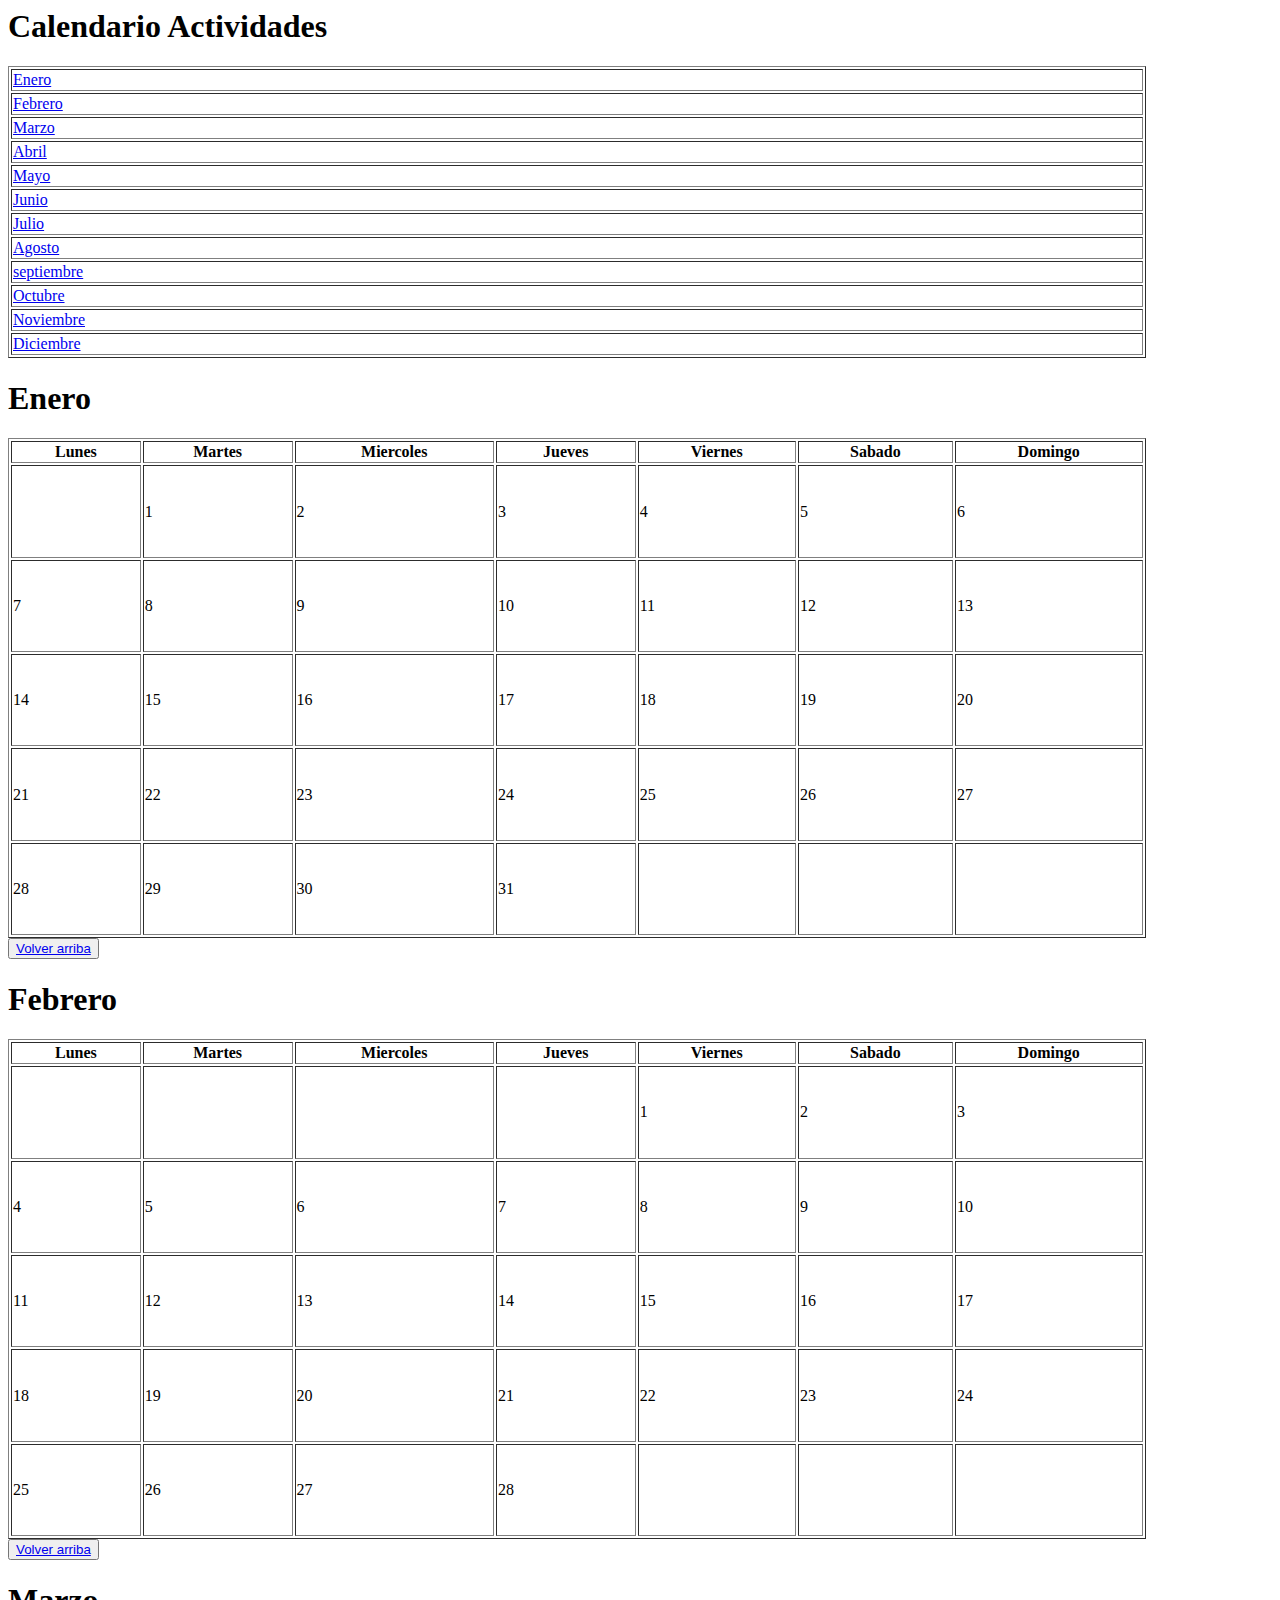
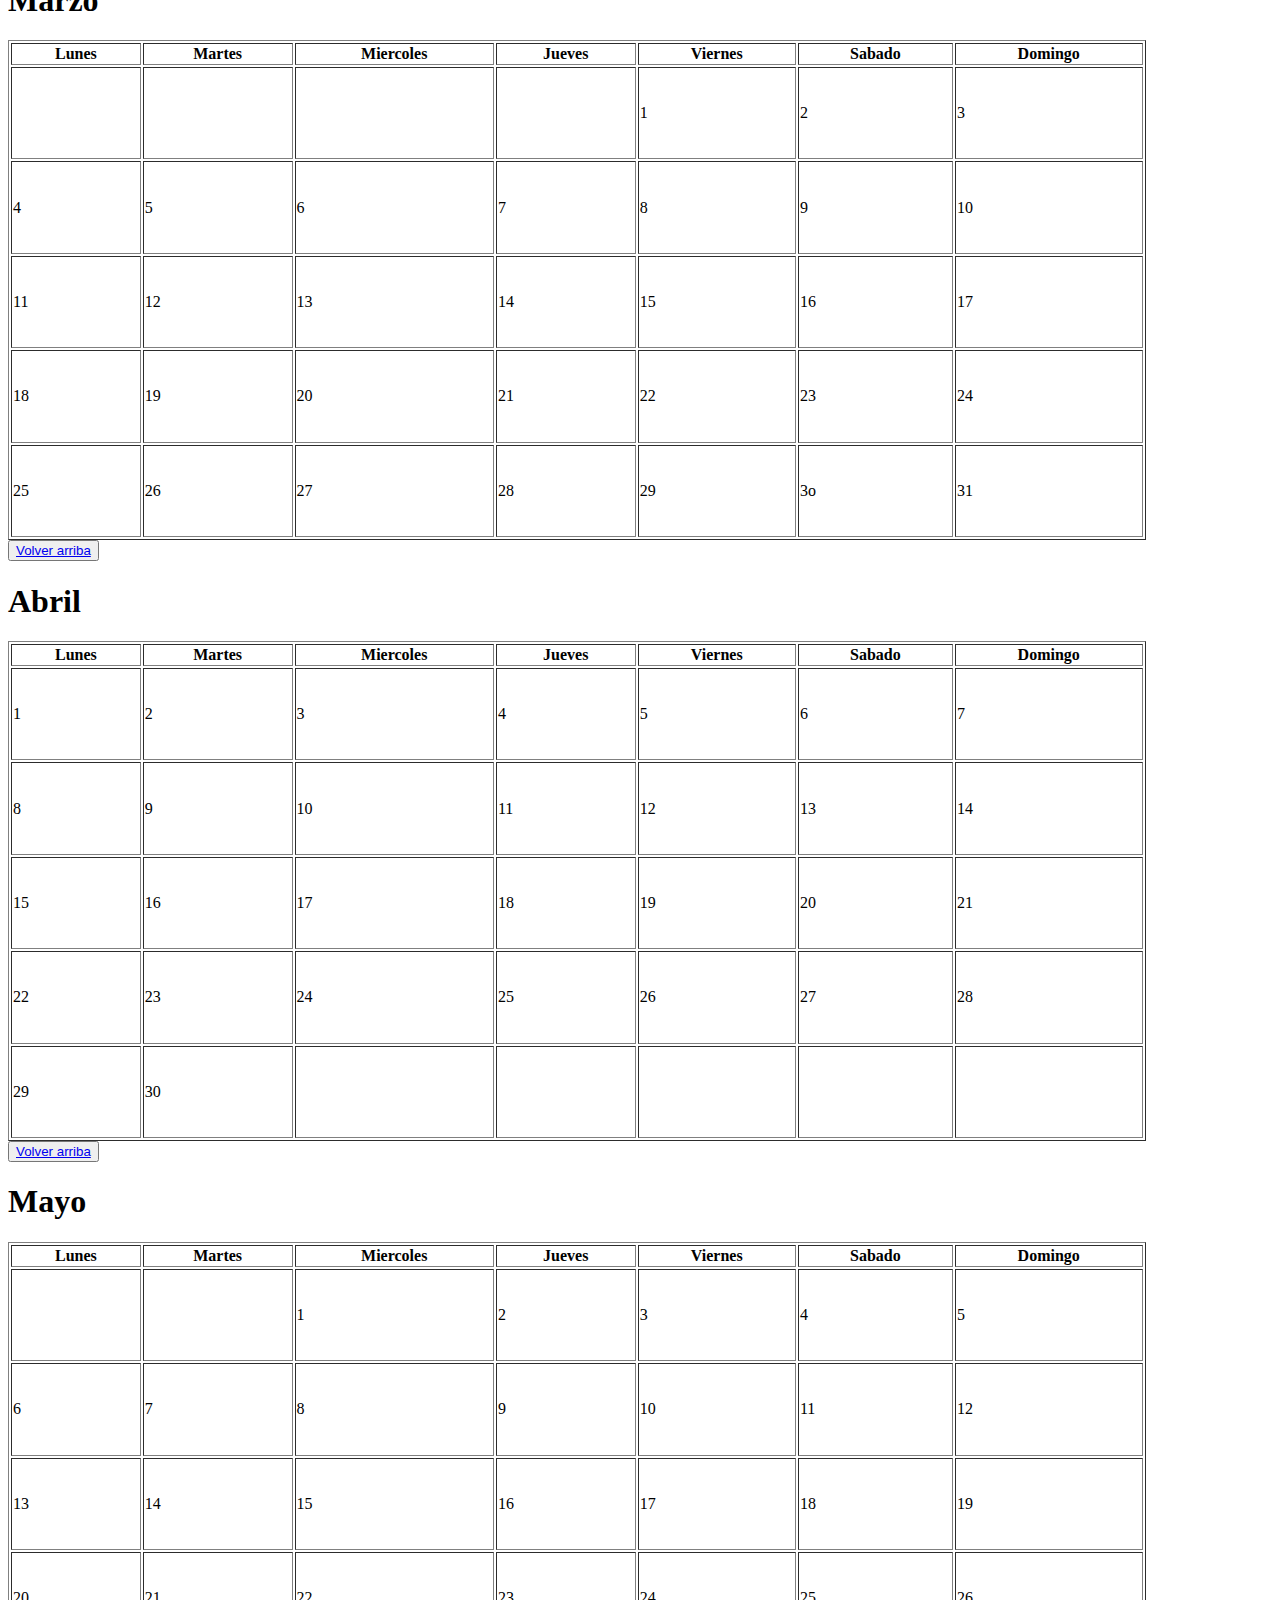
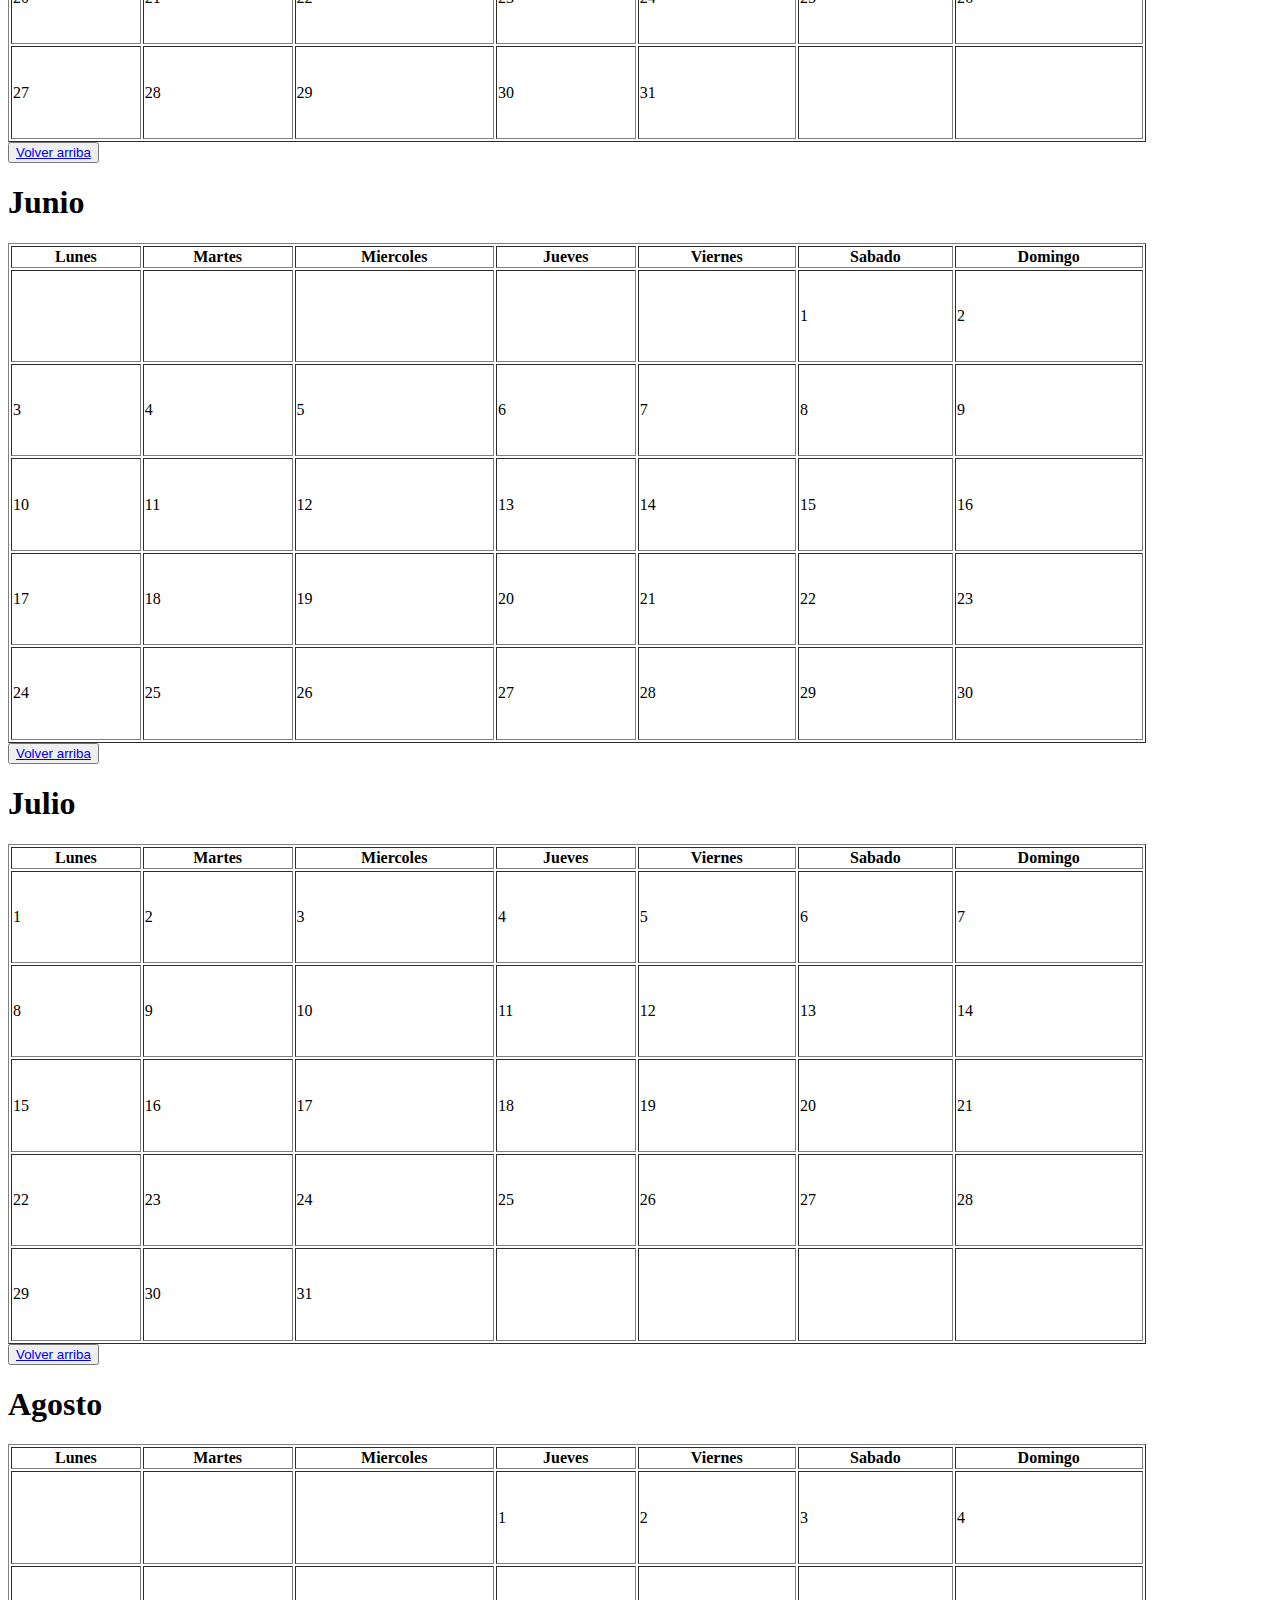
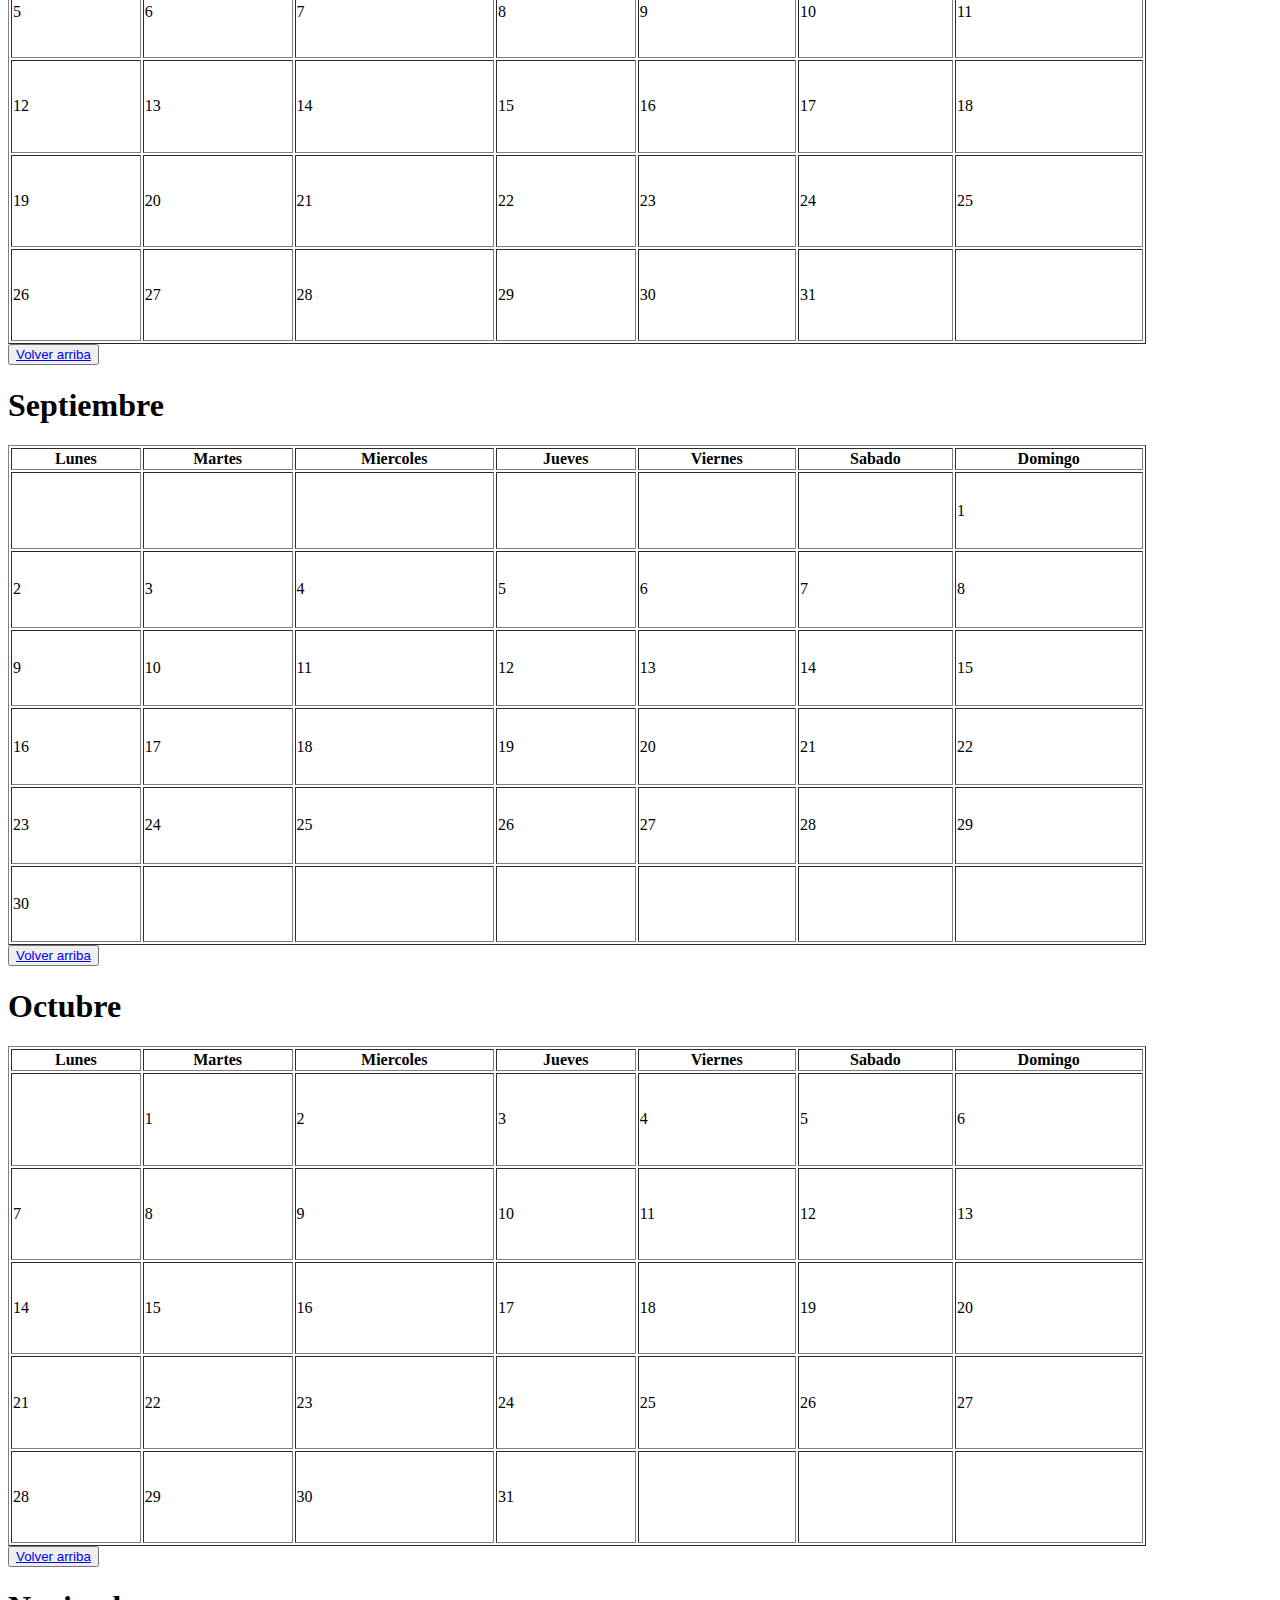
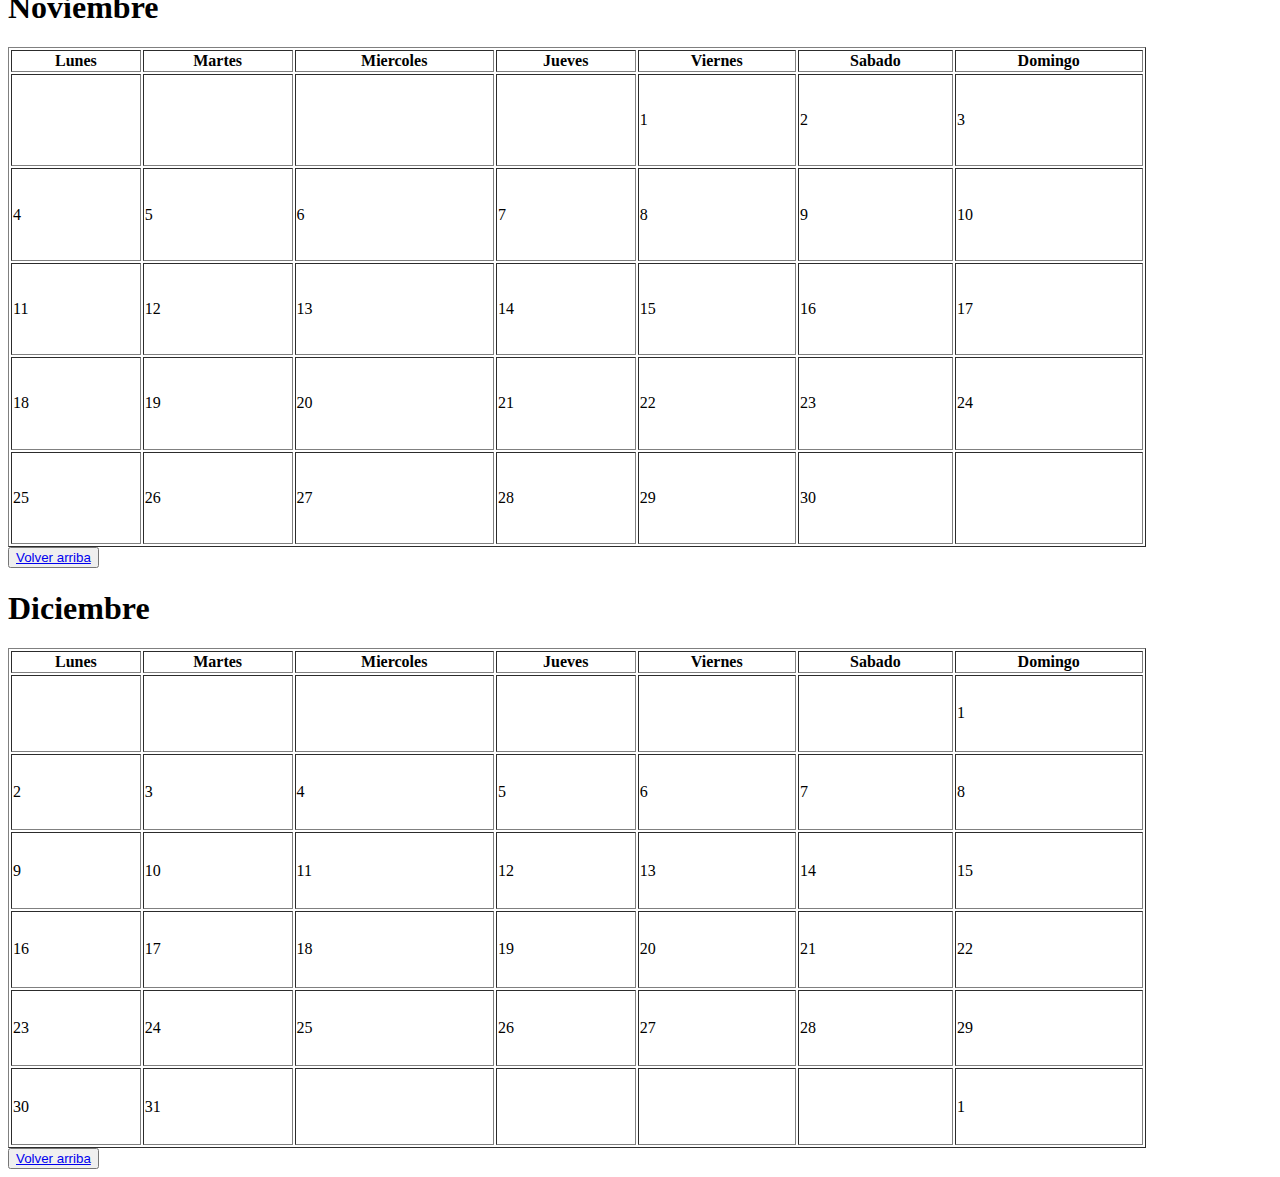
==== Calendario_Actividades.html @ baab6c6d "html" ====
<body>
    <h1>Calendario Actividades</h1>
    <a id ="Meses"></a>
        <table style="width: 90%" border="1">
            <tbody>
                <tr>
                    <td><a href="#Enero">Enero  </a> </td>
                </tr>
                <tr>
                    <td><a href="#Febrero">Febrero</a></td>
                </tr>
                <tr>
                    <td> <a href="#Marzo">Marzo</a></td>
                </tr>
                <tr>
                    <td> <a href="#Abril">Abril</a></td>
                </tr>
                <tr>
                    <td> <a href="#Mayo">Mayo</a></td>
                </tr>
                <tr>
                    <td> <a href="#Junio">Junio</a></td>
                </tr>
                <tr>
                    <td> <a href="#Julio">Julio</a></td>
                </tr>
                <tr>
                    <td> <a href="#Agosto">Agosto</a></td>
                </tr>
                <tr>
                    <td> <a href="#Septiembre">septiembre</a></td>
                </tr>
                <tr>
                    <td> <a href="#Octubre">Octubre</a></td>
                </tr>
                <tr>
                    <td> <a href="#Noviembre">Noviembre</a></td>
                </tr>
                <tr>
                    <td> <a href="#Diciembre">Diciembre</a></td>
                </tr>
            </tbody>
        </table>
    <h1><a id ="Enero">Enero</a></h1>
    <table style="width:90% ;height: 500"  border="1">
        <thead>
            <th>Lunes</th>
            <th>Martes</th>
            <th>Miercoles</th>
            <th>Jueves</th>
            <th>Viernes</th>
            <th>Sabado</th>
            <th>Domingo</th>
        </thead>
    <tbody>
        <tr>
            <td></td>
            <td>1</td>
            <td>2</td>
            <td>3</td>
            <td>4</td>
            <td>5</td>
            <td>6</td>
        </tr>
        <tr>
            <td>7</td>
            <td>8</td>
            <td>9</td>
            <td>10</td>
            <td>11</td>
            <td>12</td>
            <td>13</td>
        </tr>
        <tr>
            <td>14</td>
            <td>15</td>
            <td>16</td>
            <td>17</td>
            <td>18</td>
            <td>19</td>
            <td>20</td>
        </tr>
        <tr>
            <td>21</td>
            <td>22</td>
            <td>23</td>
            <td>24</td>
            <td>25</td>
            <td>26</td>
            <td>27</td>
        </tr>
        <tr>
            <td>28</td>
            <td>29</td>
            <td>30</td>
            <td>31</td>
            <td></td>
            <td></td>
            <td></td>
        </tr>
    </tbody>
    </table>
    <button><a href="#Meses">Volver arriba  </a></button>
    <h1><a id ="Febrero">Febrero</a></h1>
    <table style="width:90% ;height: 500" border="1">
        <thead>
            <th>Lunes</th>
            <th>Martes</th>
            <th>Miercoles</th>
            <th>Jueves</th>
            <th>Viernes</th>
            <th>Sabado</th>
            <th>Domingo</th>
        </thead>
        <tbody>
        <tr>
            <td></td>
            <td></td>
            <td></td>
            <td></td>
            <td>1</td>
            <td>2</td>
            <td>3</td>
        </tr>
        <tr>
            <td>4</td>
            <td>5</td>
            <td>6</td>
            <td>7</td>
            <td>8</td>
            <td>9</td>
            <td>10</td>
        </tr>
        <tr>
            <td>11</td>
            <td>12</td>
            <td>13</td>
            <td>14</td>
            <td>15</td>
            <td>16</td>
            <td>17</td>
        </tr>
        <tr>
            <td>18</td>
            <td>19</td>
            <td>20</td>
            <td>21</td>
            <td>22</td>
            <td>23</td>
            <td>24</td>
        </tr>
        <tr>
            <td>25</td>
            <td>26</td>
            <td>27</td>
            <td>28</td>
            <td></td>
            <td></td>
            <td></td>
        </tr>
    </tbody>
    </table>
    <button><a href="#Meses">Volver arriba  </a></button>
    <h1><a id ="Marzo">Marzo</a></h1>
    <table style="width:90% ;height: 500" border="1">
        <thead>
            <th>Lunes</th>
            <th>Martes</th>
            <th>Miercoles</th>
            <th>Jueves</th>
            <th>Viernes</th>
            <th>Sabado</th>
            <th>Domingo</th>
        </thead>
        <tr>
            <td></td>
            <td></td>
            <td></td>
            <td></td>
            <td>1</td>
            <td>2</td>
            <td>3</td>
        </tr>
        <tr>
            <td>4</td>
            <td>5</td>
            <td>6</td>
            <td>7</td>
            <td>8</td>
            <td>9</td>
            <td>10</td>
        </tr>
        <tr>
            <td>11</td>
            <td>12</td>
            <td>13</td>
            <td>14</td>
            <td>15</td>
            <td>16</td>
            <td>17</td>
        </tr>
        <tr>
            <td>18</td>
            <td>19</td>
            <td>20</td>
            <td>21</td>
            <td>22</td>
            <td>23</td>
            <td>24</td>
        </tr>
        <tr>
            <td>25</td>
            <td>26</td>
            <td>27</td>
            <td>28</td>
            <td>29</td>
            <td>3o</td>
            <td>31</td>
        </tr>
    </table>
    <button><a href="#Meses">Volver arriba  </a></button>
    <h1><a id ="Abril">Abril</a></h1>
    <table style="width:90% ;height: 500" border="1">
        <thead>
            <th>Lunes</th>
            <th>Martes</th>
            <th>Miercoles</th>
            <th>Jueves</th>
            <th>Viernes</th>
            <th>Sabado</th>
            <th>Domingo</th>
        </thead>
        <tr>
            <td>1</td>
            <td>2</td>
            <td>3</td>
            <td>4</td>
            <td>5</td>
            <td>6</td>
            <td>7</td>
        </tr>
        <tr>
            <td>8</td>
            <td>9</td>
            <td>10</td>
            <td>11</td>
            <td>12</td>
            <td>13</td>
            <td>14</td>
        </tr>
        <tr>
            <td>15</td>
            <td>16</td>
            <td>17</td>
            <td>18</td>
            <td>19</td>
            <td>20</td>
            <td>21</td>
        </tr>
        <tr>
            <td>22</td>
            <td>23</td>
            <td>24</td>
            <td>25</td>
            <td>26</td>
            <td>27</td>
            <td>28</td>
        </tr>
        <tr>
            <td>29</td>
            <td>30</td>
            <td></td>
            <td></td>
            <td></td>
            <td></td>
            <td></td>
        </tr>
    </table>
    <button><a href="#Meses">Volver arriba  </a></button>
    <h1><a id ="Mayo">Mayo</a></h1>
    <table style="width:90% ;height: 500" border="1">
        <thead>
            <th>Lunes</th>
            <th>Martes</th>
            <th>Miercoles</th>
            <th>Jueves</th>
            <th>Viernes</th>
            <th>Sabado</th>
            <th>Domingo</th>
        </thead>
        <tr>
            <td></td>
            <td></td>
            <td>1</td>
            <td>2</td>
            <td>3</td>
            <td>4</td>
            <td>5</td>
        </tr>
        <tr>
            <td>6</td>
            <td>7</td>
            <td>8</td>
            <td>9</td>
            <td>10</td>
            <td>11</td>
            <td>12</td>
        </tr>
        <tr>
            <td>13</td>
            <td>14</td>
            <td>15</td>
            <td>16</td>
            <td>17</td>
            <td>18</td>
            <td>19</td>
        </tr>
        <tr>
            <td>20</td>
            <td>21</td>
            <td>22</td>
            <td>23</td>
            <td>24</td>
            <td>25</td>
            <td>26</td>
        </tr>
        <tr>
            <td>27</td>
            <td>28</td>
            <td>29</td>
            <td>30</td>
            <td>31</td>
            <td></td>
            <td></td>
        </tr>
    </table>
    <button><a href="#Meses">Volver arriba  </a></button>
    <h1><a id ="Junio">Junio</a></h1>
    <table style="width:90% ;height: 500" border="1">
        <thead>
            <th>Lunes</th>
            <th>Martes</th>
            <th>Miercoles</th>
            <th>Jueves</th>
            <th>Viernes</th>
            <th>Sabado</th>
            <th>Domingo</th>
        </thead>
        <tr>
            <td></td>
            <td></td>
            <td></td>
            <td></td>
            <td></td>
            <td>1</td>
            <td>2</td>
        </tr>
        <tr>
            <td>3</td>
            <td>4</td>
            <td>5</td>
            <td>6</td>
            <td>7</td>
            <td>8</td>
            <td>9</td>
        </tr>
        <tr>
            <td>10</td>
            <td>11</td>
            <td>12</td>
            <td>13</td>
            <td>14</td>
            <td>15</td>
            <td>16</td>
        </tr>
        <tr>
            <td>17</td>
            <td>18</td>
            <td>19</td>
            <td>20</td>
            <td>21</td>
            <td>22</td>
            <td>23</td>
        </tr>
        <tr>
            <td>24</td>
            <td>25</td>
            <td>26</td>
            <td>27</td>
            <td>28</td>
            <td>29</td>
            <td>30</td>
        </tr>
    </table>
    <button><a href="#Meses">Volver arriba  </a></button>
    <h1><a id ="Julio">Julio</a></h1>
    <table style="width:90% ;height: 500" border="1">
        <thead>
            <th>Lunes</th>
            <th>Martes</th>
            <th>Miercoles</th>
            <th>Jueves</th>
            <th>Viernes</th>
            <th>Sabado</th>
            <th>Domingo</th>
        </thead>
        <tr>
            <td>1</td>
            <td>2</td>
            <td>3</td>
            <td>4</td>
            <td>5</td>
            <td>6</td>
            <td>7</td>
        </tr>
        <tr>
            <td>8</td>
            <td>9</td>
            <td>10</td>
            <td>11</td>
            <td>12</td>
            <td>13</td>
            <td>14</td>
        </tr>
        <tr>
            <td>15</td>
            <td>16</td>
            <td>17</td>
            <td>18</td>
            <td>19</td>
            <td>20</td>
            <td>21</td>
        </tr>
        <tr>
            <td>22</td>
            <td>23</td>
            <td>24</td>
            <td>25</td>
            <td>26</td>
            <td>27</td>
            <td>28</td>
        </tr>
        <tr>
            <td>29</td>
            <td>30</td>
            <td>31</td>
            <td></td>
            <td></td>
            <td></td>
            <td></td>
        </tr>
    </table>
    <button><a href="#Meses">Volver arriba  </a></button>
    <h1><a id ="Agosto">Agosto</a></h1>
    <table style="width:90% ;height: 500" border="1">
        <thead>
            <th>Lunes</th>
            <th>Martes</th>
            <th>Miercoles</th>
            <th>Jueves</th>
            <th>Viernes</th>
            <th>Sabado</th>
            <th>Domingo</th>
        </thead>
        <tr>
            <td></td>
            <td></td>
            <td></td>
            <td>1</td>
            <td>2</td>
            <td>3</td>
            <td>4</td>
        </tr>
        <tr>
            <td>5</td>
            <td>6</td>
            <td>7</td>
            <td>8</td>
            <td>9</td>
            <td>10</td>
            <td>11</td>
        </tr>
        <tr>
            <td>12</td>
            <td>13</td>
            <td>14</td>
            <td>15</td>
            <td>16</td>
            <td>17</td>
            <td>18</td>
        </tr>
        <tr>
            <td>19</td>
            <td>20</td>
            <td>21</td>
            <td>22</td>
            <td>23</td>
            <td>24</td>
            <td>25</td>
        </tr>
        <tr>
            <td>26</td>
            <td>27</td>
            <td>28</td>
            <td>29</td>
            <td>30</td>
            <td>31</td>
            <td></td>
        </tr>
    </table>
    <button><a href="#Meses">Volver arriba  </a></button>
    <h1><a id ="Septiembre">Septiembre</a></h1>
    <table style="width:90% ;height: 500" border="1">
        <thead>
            <th>Lunes</th>
            <th>Martes</th>
            <th>Miercoles</th>
            <th>Jueves</th>
            <th>Viernes</th>
            <th>Sabado</th>
            <th>Domingo</th>
        </thead>
        <tr>
            <td></td>
            <td></td>
            <td></td>
            <td></td>
            <td></td>
            <td></td>
            <td>1</td>
        </tr>
        <tr>
            <td>2</td>
            <td>3</td>
            <td>4</td>
            <td>5</td>
            <td>6</td>
            <td>7</td>
            <td>8</td>
        </tr>
        <tr>
            <td>9</td>
            <td>10</td>
            <td>11</td>
            <td>12</td>
            <td>13</td>
            <td>14</td>
            <td>15</td>
        </tr>
        <tr>
            <td>16</td>
            <td>17</td>
            <td>18</td>
            <td>19</td>
            <td>20</td>
            <td>21</td>
            <td>22</td>
        </tr>
        <tr>
            <td>23</td>
            <td>24</td>
            <td>25</td>
            <td>26</td>
            <td>27</td>
            <td>28</td>
            <td>29</td>
        </tr>
        <tr>
            <td>30</td>
            <td></td>
            <td></td>
            <td></td>
            <td></td>
            <td></td>
            <td></td>
        </tr>
    </table>
    <button><a href="#Meses">Volver arriba  </a></button>
    <h1><a id ="Octubre">Octubre</a></h1>
    <table style="width:90% ;height: 500" border="1">
        <thead>
            <th>Lunes</th>
            <th>Martes</th>
            <th>Miercoles</th>
            <th>Jueves</th>
            <th>Viernes</th>
            <th>Sabado</th>
            <th>Domingo</th>
        </thead>
        <tr>
            <td></td>
            <td>1</td>
            <td>2</td>
            <td>3</td>
            <td>4</td>
            <td>5</td>
            <td>6</td>
        </tr>
        <tr>
            <td>7</td>
            <td>8</td>
            <td>9</td>
            <td>10</td>
            <td>11</td>
            <td>12</td>
            <td>13</td>
        </tr>
        <tr>
            <td>14</td>
            <td>15</td>
            <td>16</td>
            <td>17</td>
            <td>18</td>
            <td>19</td>
            <td>20</td>
        </tr>
        <tr>
            <td>21</td>
            <td>22</td>
            <td>23</td>
            <td>24</td>
            <td>25</td>
            <td>26</td>
            <td>27</td>
        </tr>
        <tr>
            <td>28</td>
            <td>29</td>
            <td>30</td>
            <td>31</td>
            <td></td>
            <td></td>
            <td></td>
        </tr>
    </table>
    <button><a href="#Meses">Volver arriba  </a></button>
    <h1><a id ="Noviembre">Noviembre</a></h1>
    <table style="width:90% ;height: 500" border="1">
        <thead>
            <th>Lunes</th>
            <th>Martes</th>
            <th>Miercoles</th>
            <th>Jueves</th>
            <th>Viernes</th>
            <th>Sabado</th>
            <th>Domingo</th>
        </thead>
        <tr>
            <td></td>
            <td></td>
            <td></td>
            <td></td>
            <td>1</td>
            <td>2</td>
            <td>3</td>
        </tr>
        <tr>
            <td>4</td>
            <td>5</td>
            <td>6</td>
            <td>7</td>
            <td>8</td>
            <td>9</td>
            <td>10</td>
        </tr>
        <tr>
            <td>11</td>
            <td>12</td>
            <td>13</td>
            <td>14</td>
            <td>15</td>
            <td>16</td>
            <td>17</td>
        </tr>
        <tr>
            <td>18</td>
            <td>19</td>
            <td>20</td>
            <td>21</td>
            <td>22</td>
            <td>23</td>
            <td>24</td>
        </tr>
        <tr>
            <td>25</td>
            <td>26</td>
            <td>27</td>
            <td>28</td>
            <td>29</td>
            <td>30</td>
            <td></td>
        </tr>
    </table>
    <button><a href="#Meses">Volver arriba  </a></button>
    <h1><a id ="Diciembre">Diciembre</a></h1>
    <table style="width:90% ;height: 500" border="1">
        <thead>
            <th>Lunes</th>
            <th>Martes</th>
            <th>Miercoles</th>
            <th>Jueves</th>
            <th>Viernes</th>
            <th>Sabado</th>
            <th>Domingo</th>
        </thead>
        <tr>
            <td></td>
            <td></td>
            <td></td>
            <td></td>
            <td></td>
            <td></td>
            <td>1</td>
        </tr>
        <tr>
            <td>2</td>
            <td>3</td>
            <td>4</td>
            <td>5</td>
            <td>6</td>
            <td>7</td>
            <td>8</td>
        </tr>
        <tr>
            <td>9</td>
            <td>10</td>
            <td>11</td>
            <td>12</td>
            <td>13</td>
            <td>14</td>
            <td>15</td>
        </tr>
        <tr>
            <td>16</td>
            <td>17</td>
            <td>18</td>
            <td>19</td>
            <td>20</td>
            <td>21</td>
            <td>22</td>
        </tr>
        <tr>
            <td>23</td>
            <td>24</td>
            <td>25</td>
            <td>26</td>
            <td>27</td>
            <td>28</td>
            <td>29</td>
        </tr>
        <tr>
            <td>30</td>
            <td>31</td>
            <td></td>
            <td></td>
            <td></td>
            <td></td>
            <td>1</td>
        </tr>
    </table>
    <button><a href="#Meses">Volver arriba  </a></button>
         
</body>
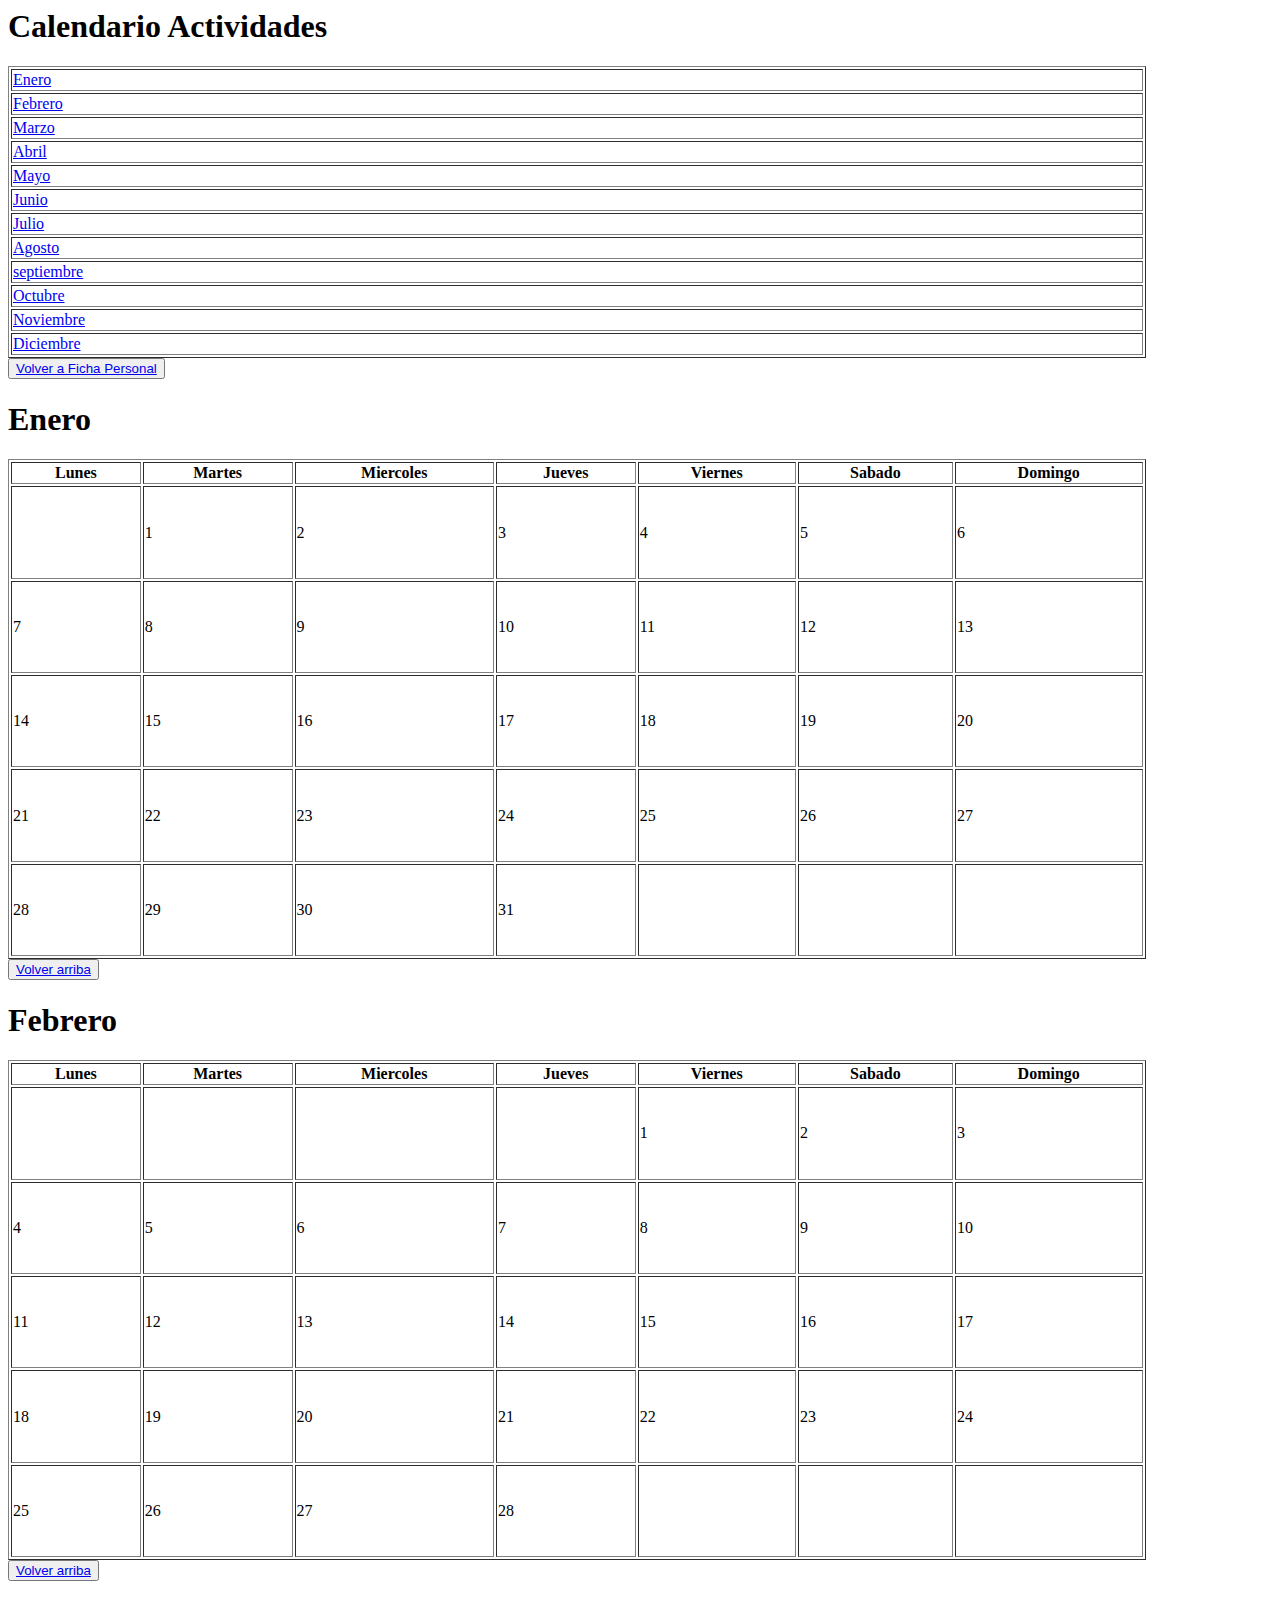
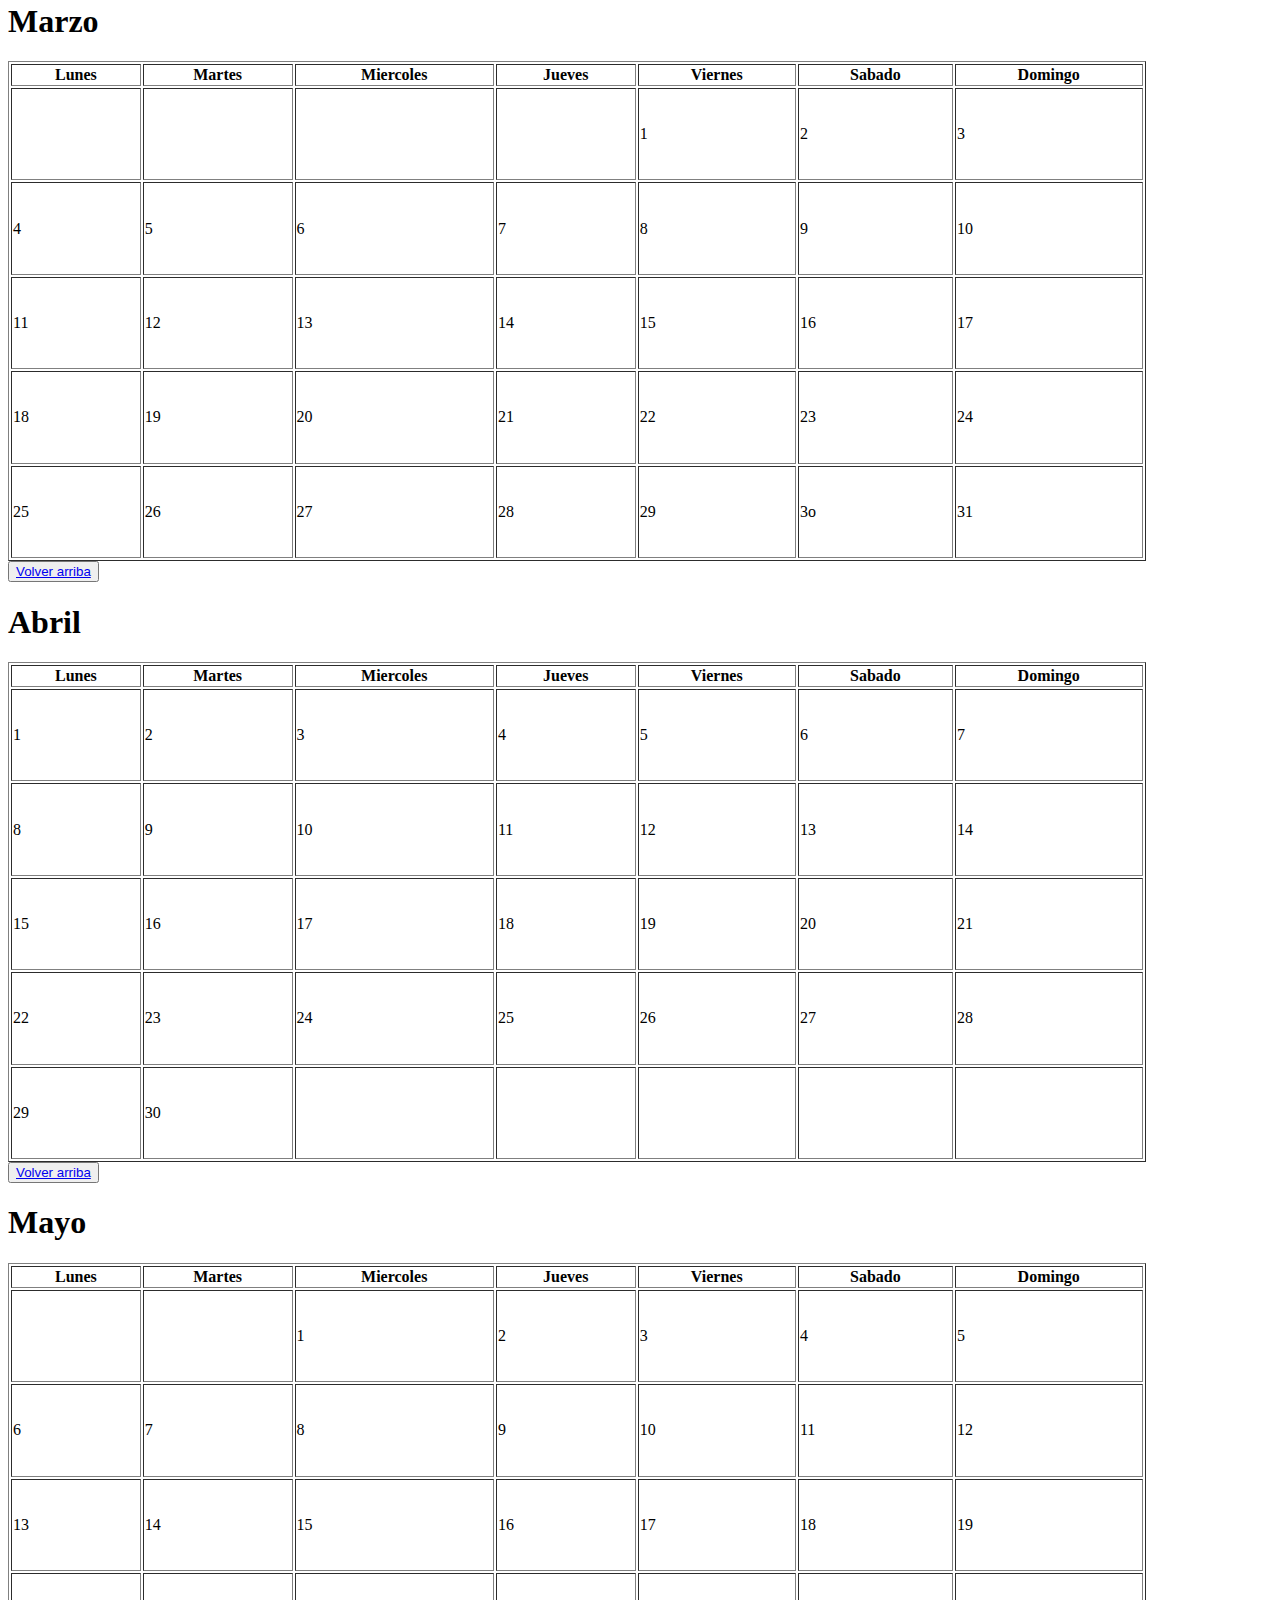
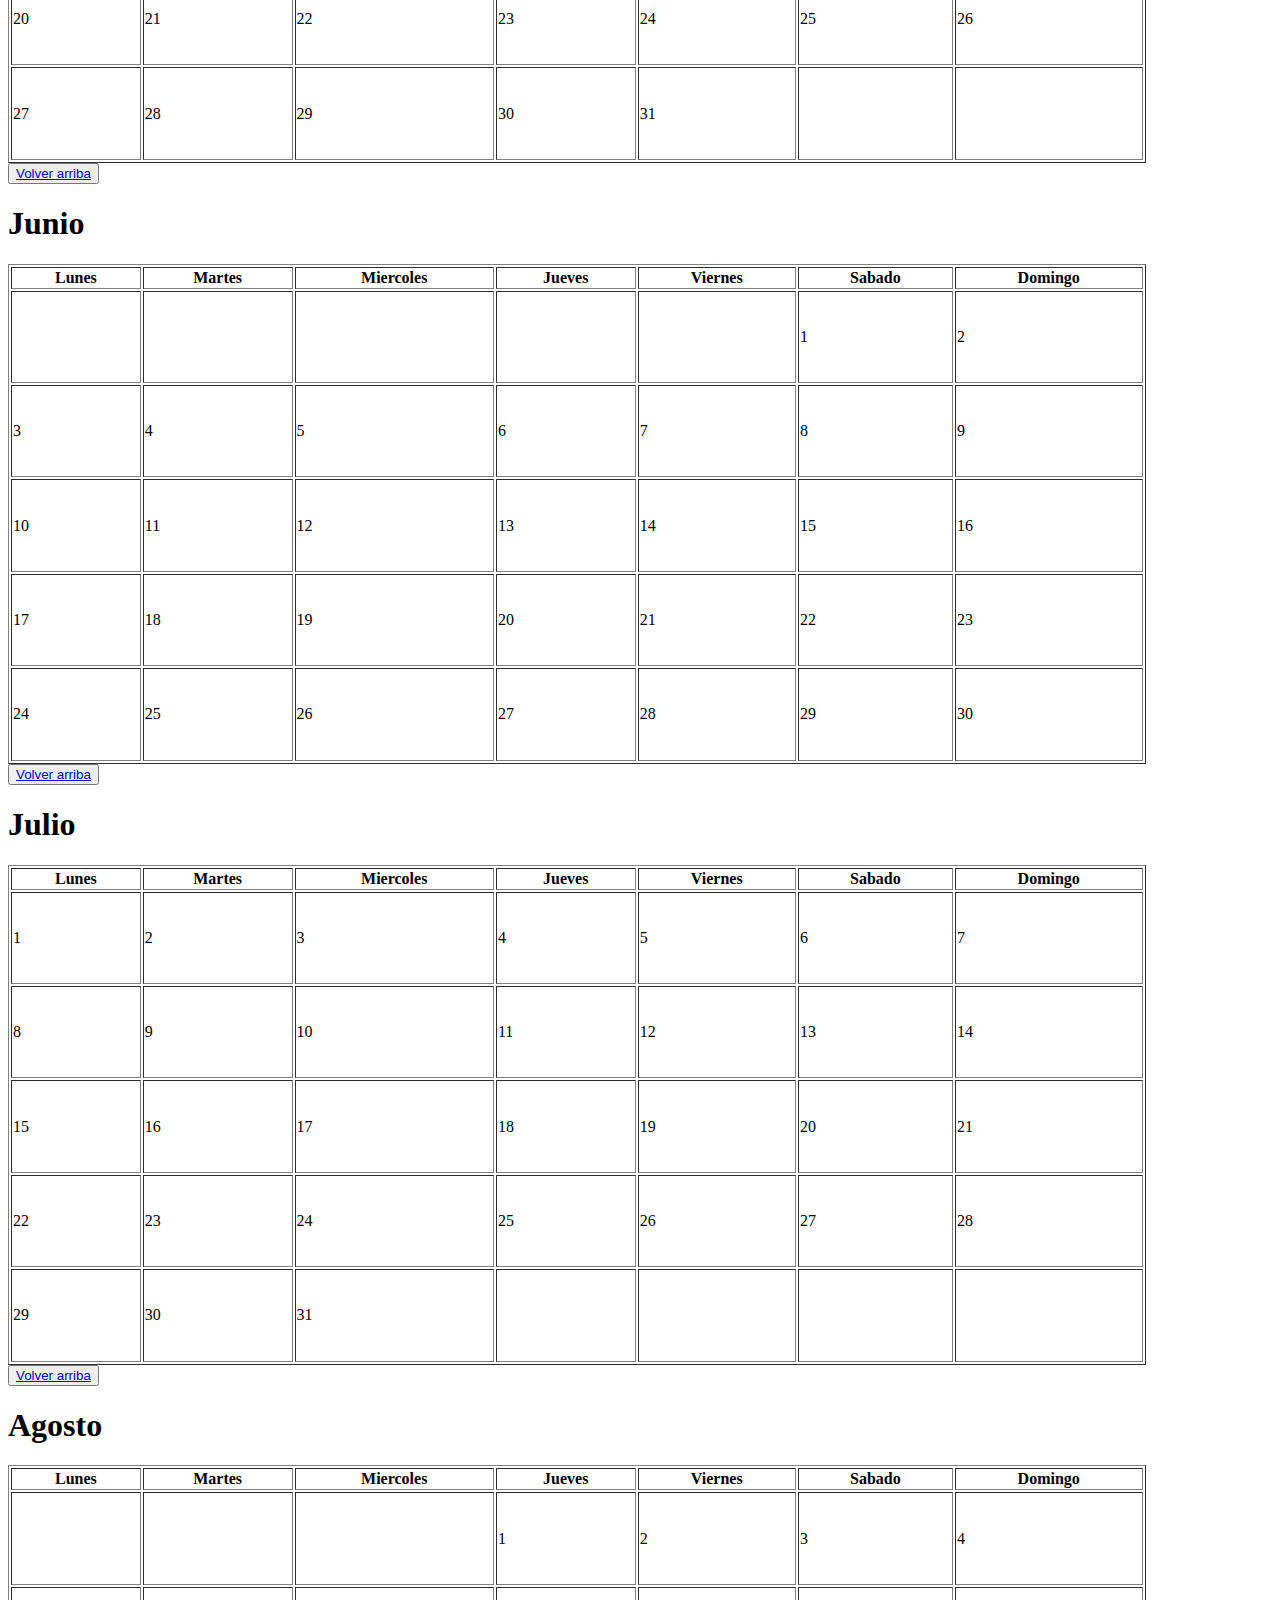
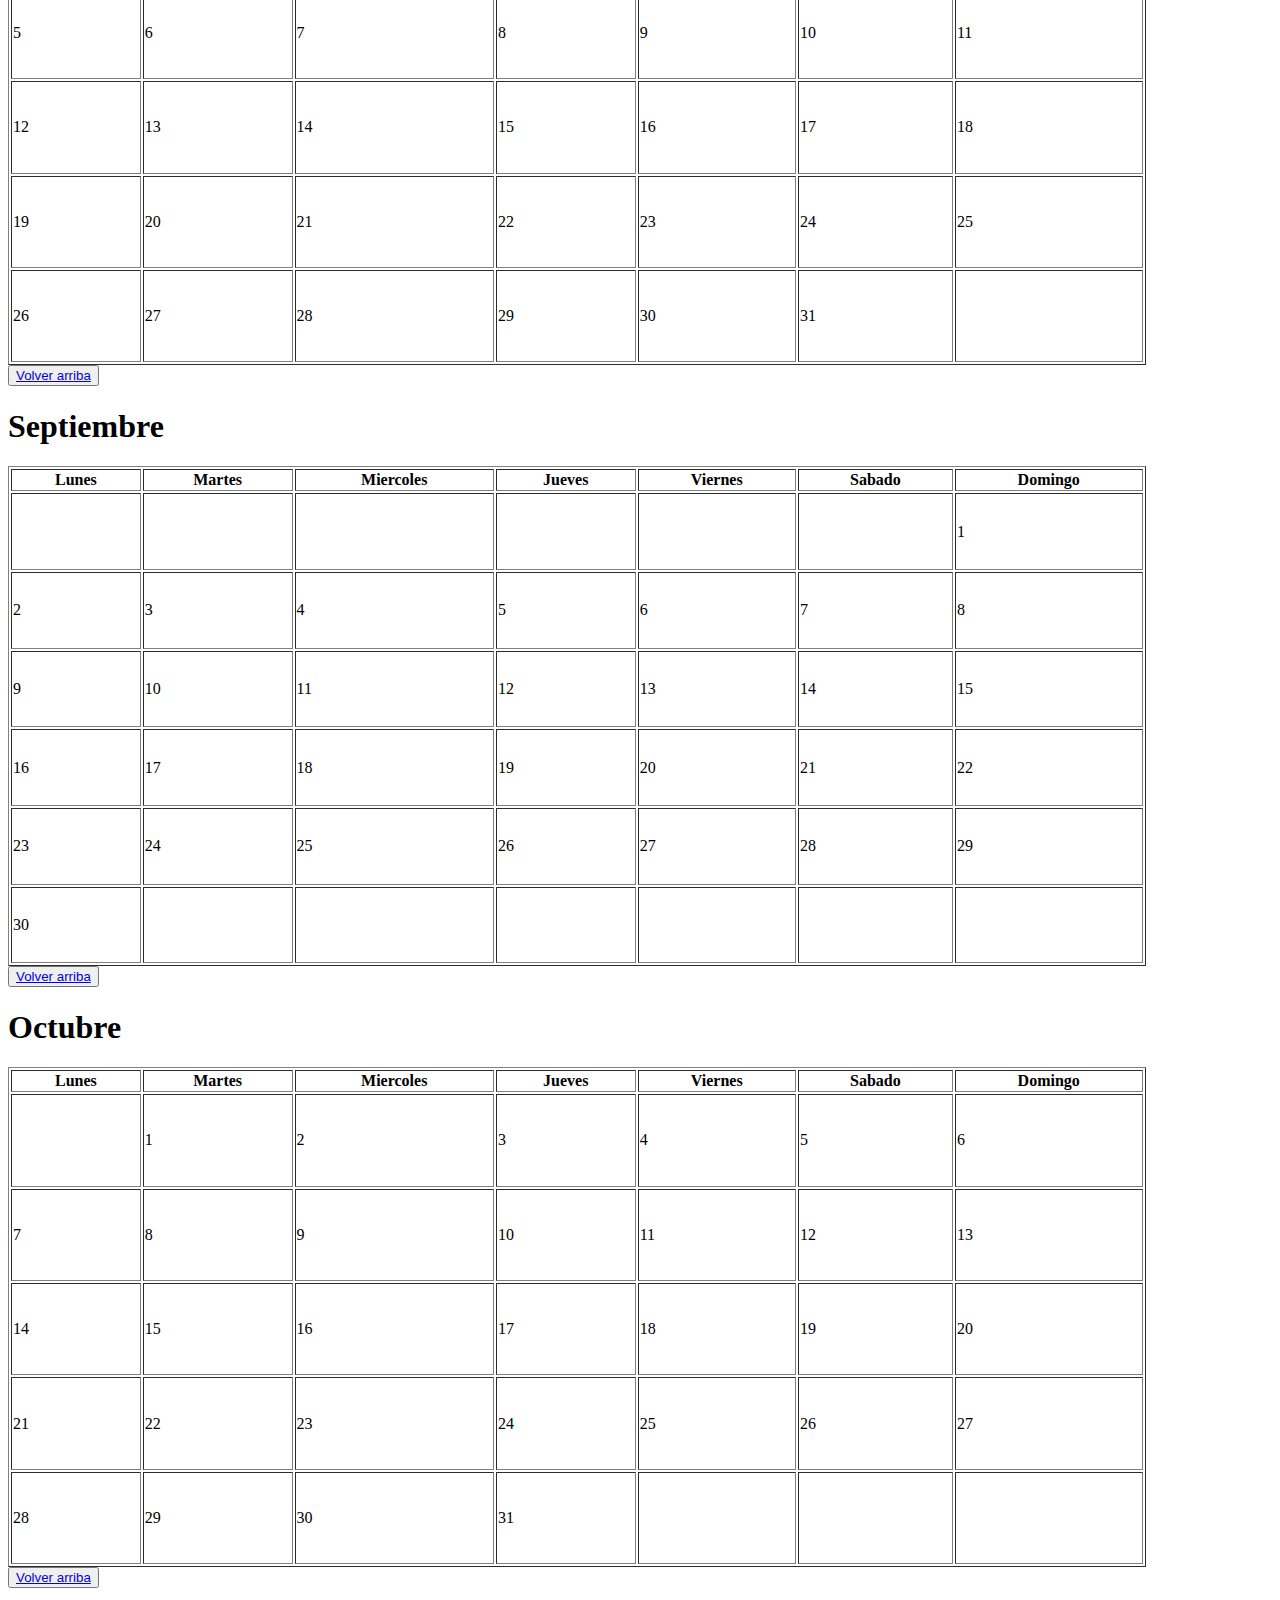
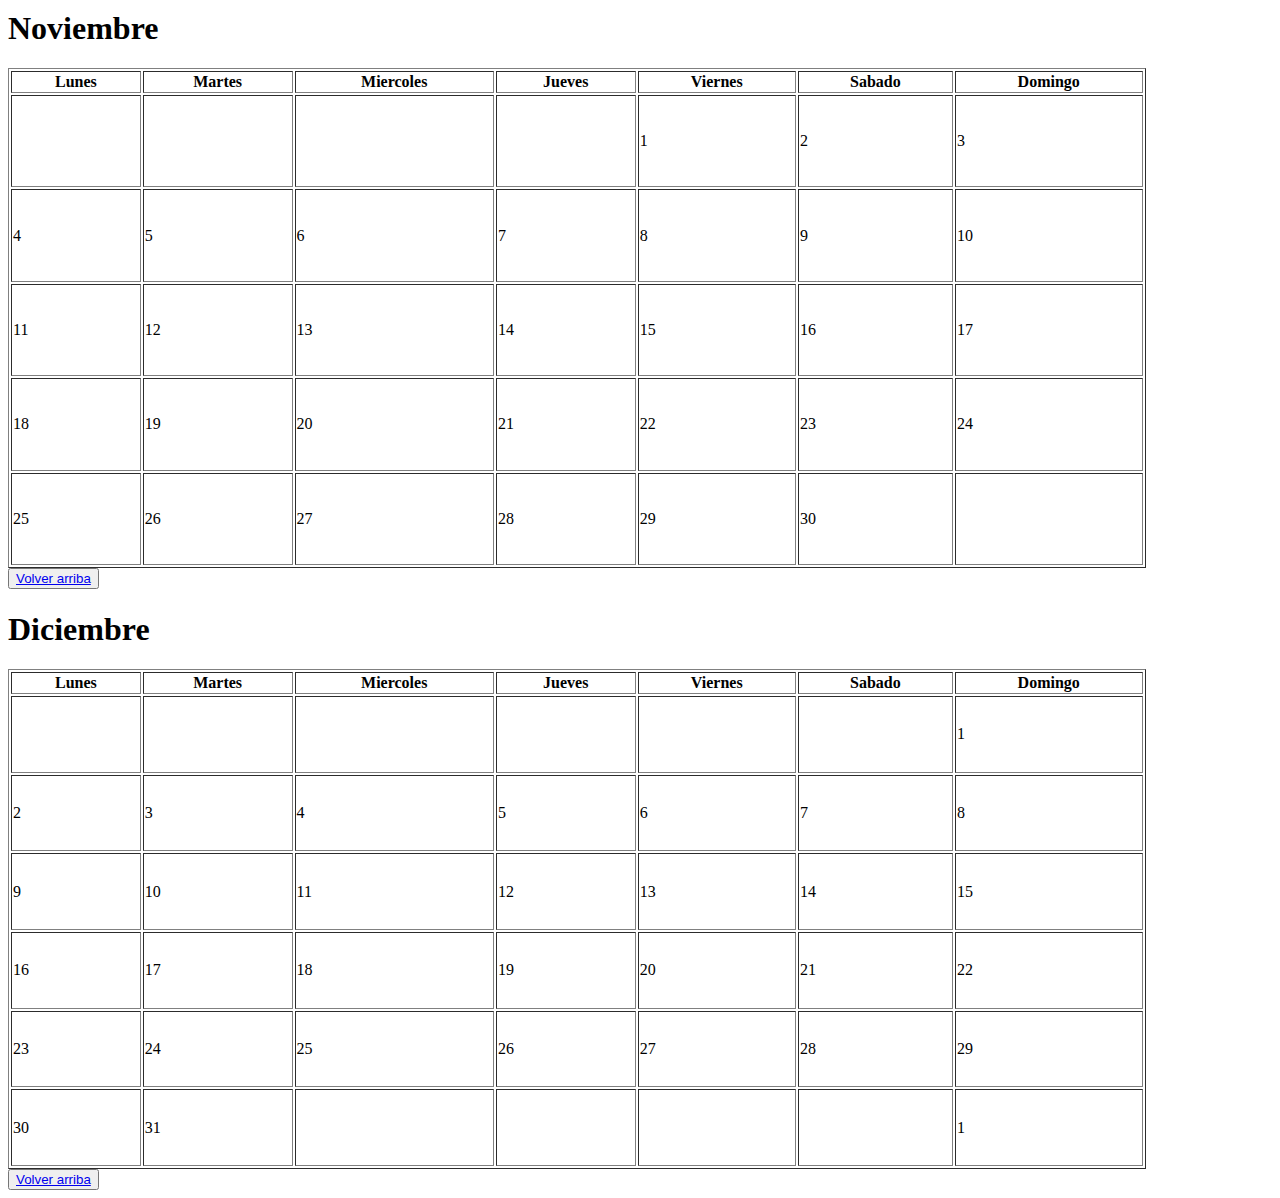
==== commit 4b77c4e8: "Agregando css" ====
--- a/Calendario_Actividades.html
+++ b/Calendario_Actividades.html
@@ -42,6 +42,7 @@
                 </tr>
             </tbody>
         </table>
+        <button><a href="index.html">Volver a Ficha Personal</a></button>
     <h1><a id ="Enero">Enero</a></h1>
     <table style="width:90% ;height: 500"  border="1">
         <thead>
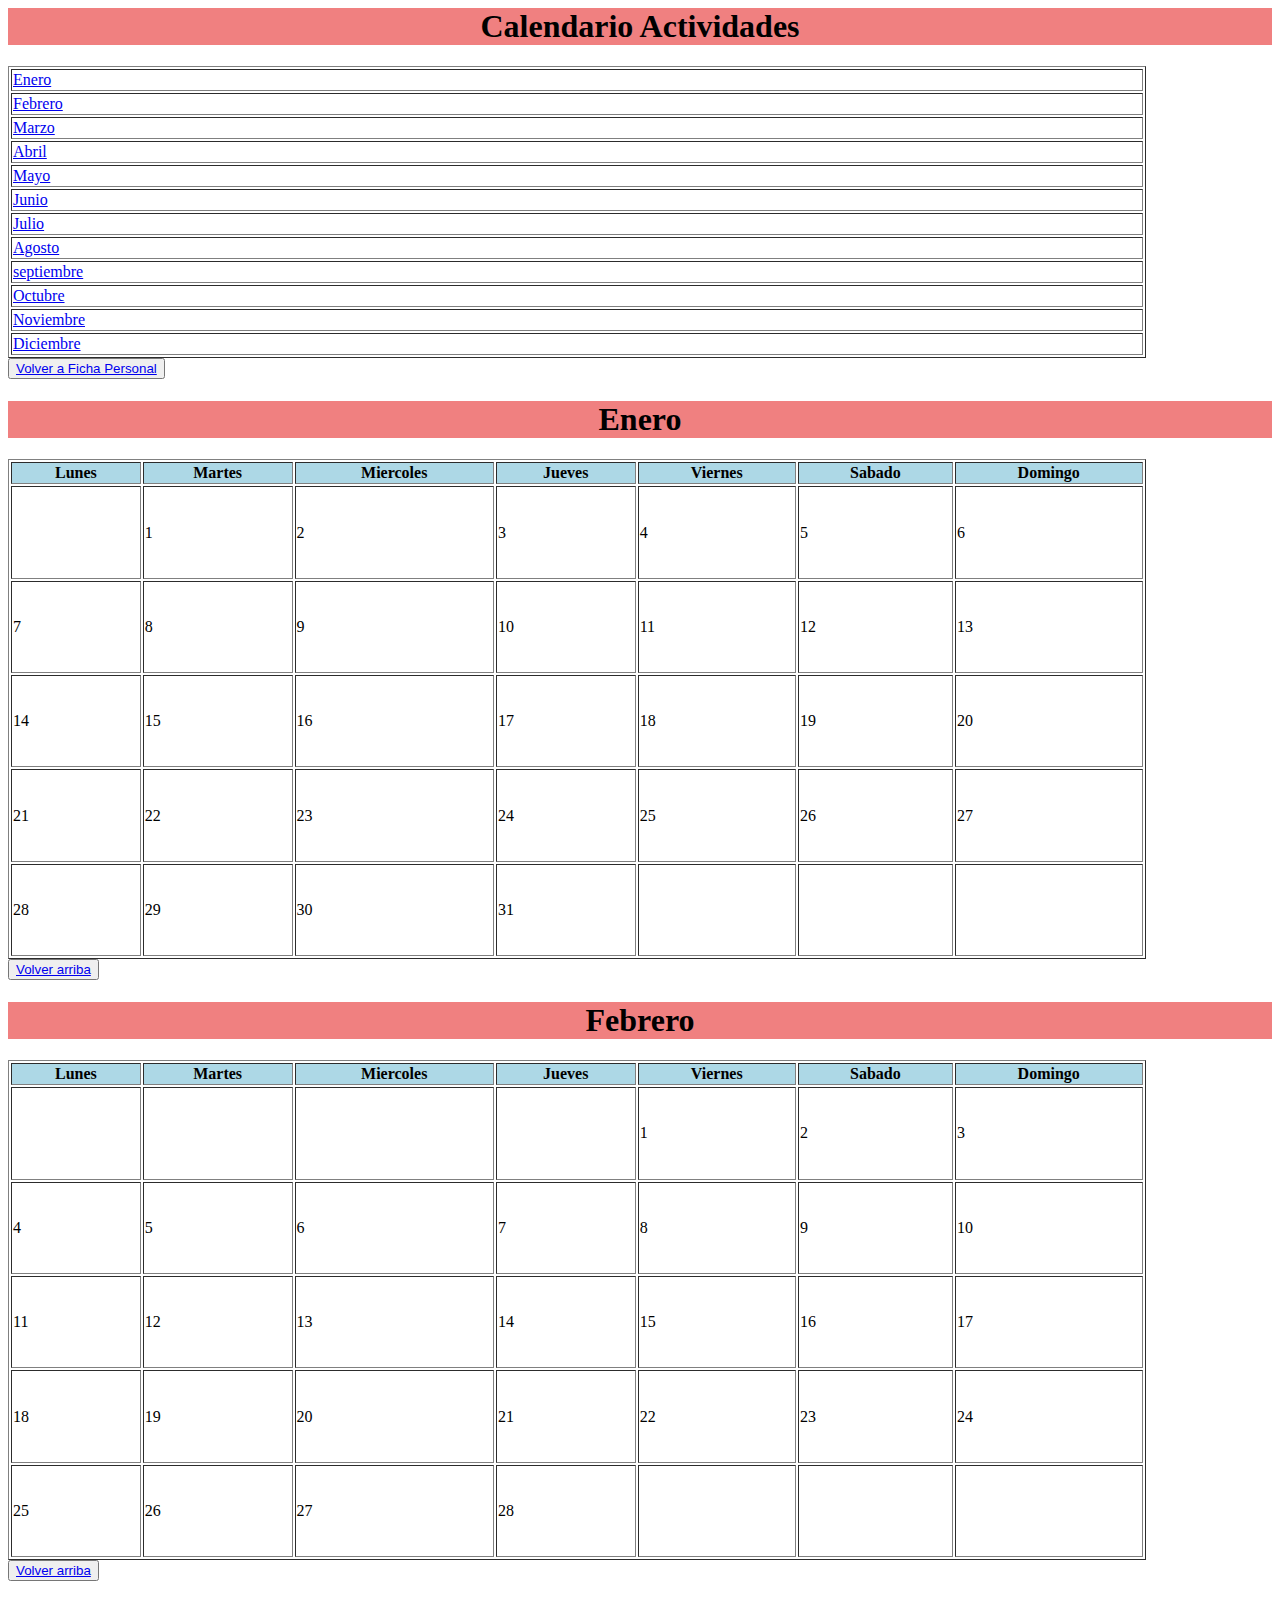
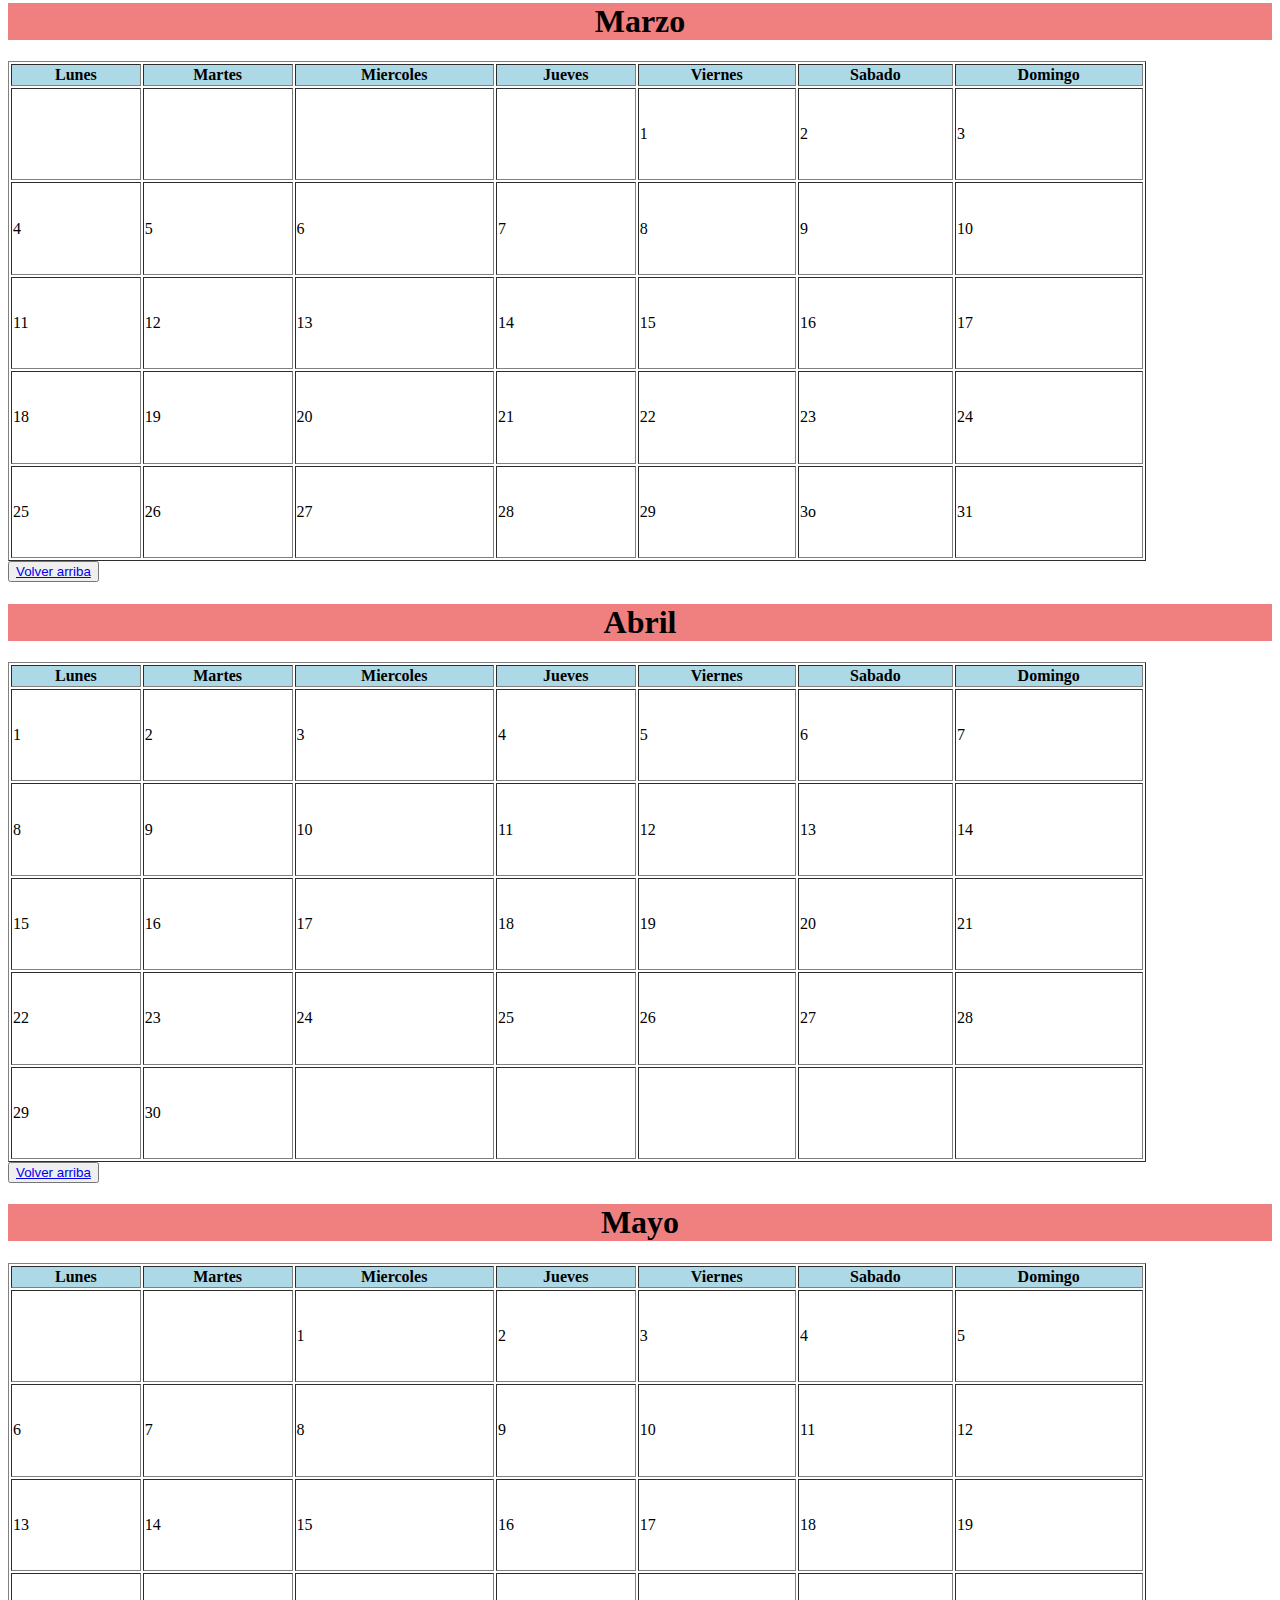
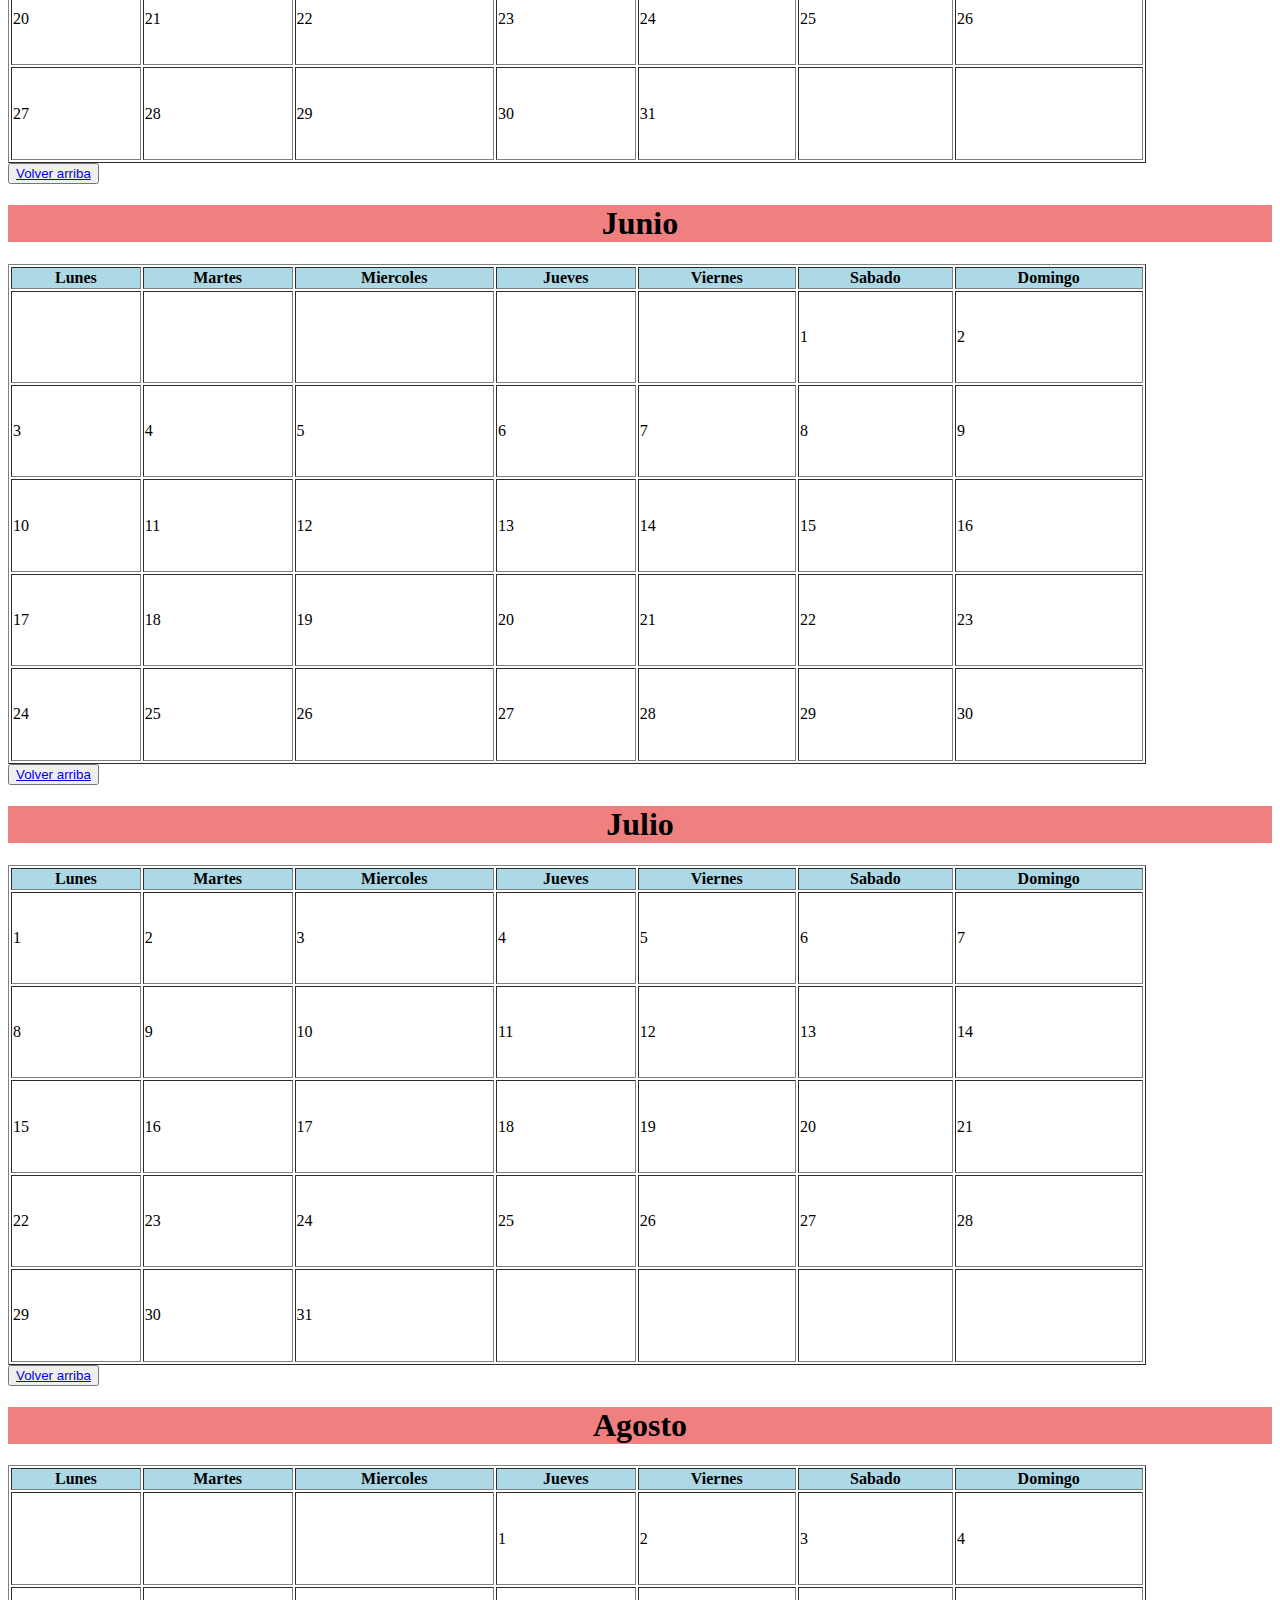
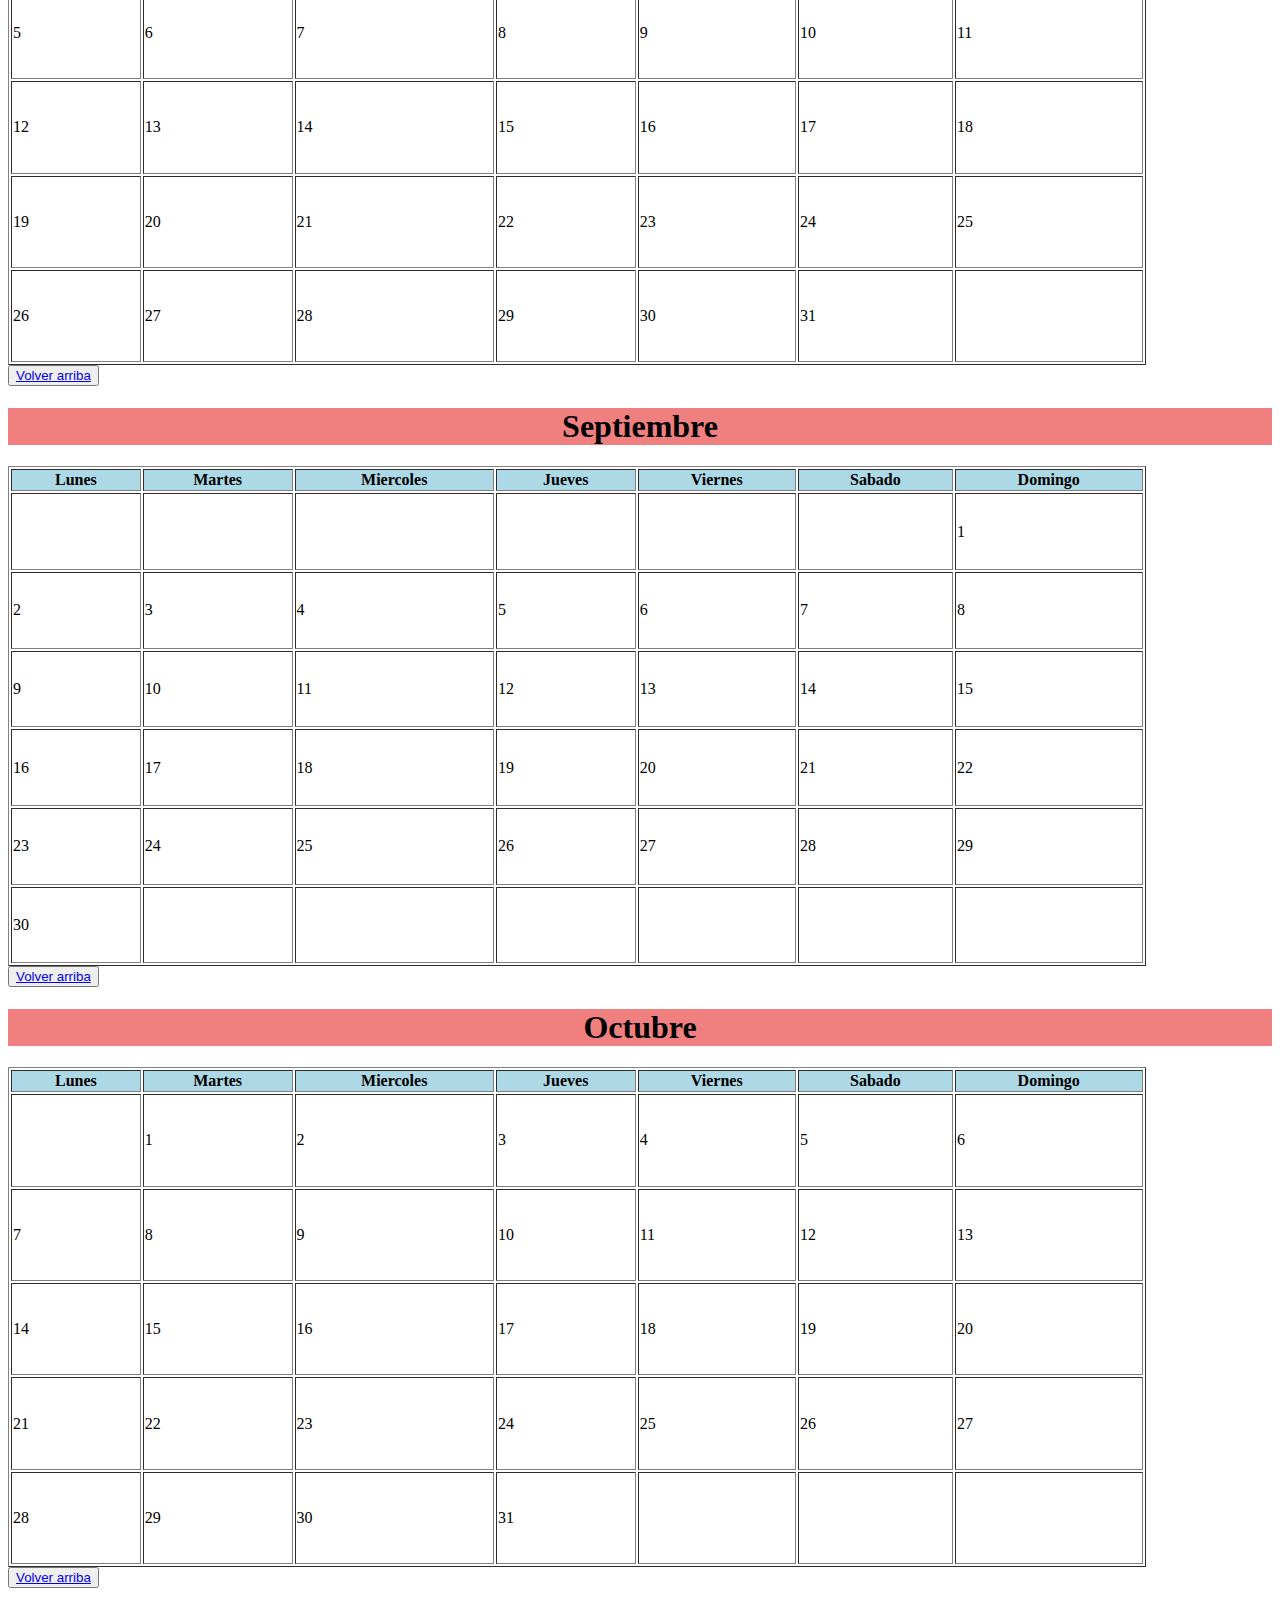
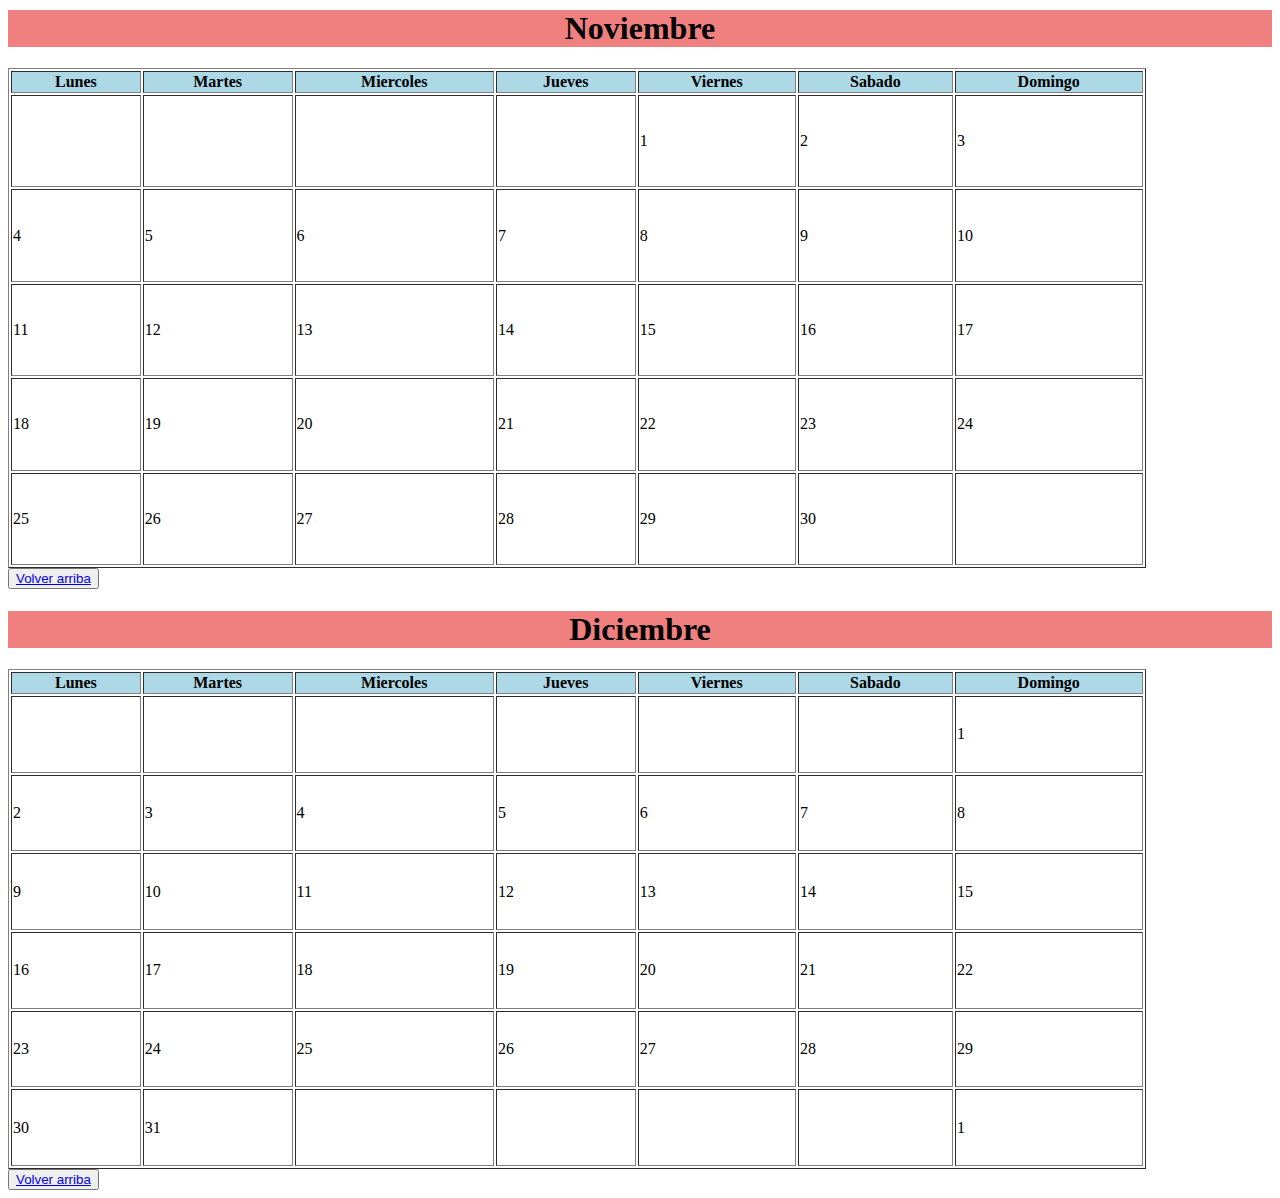
==== commit df12875d: "Agregando css" ====
--- a/Calendario_Actividades.html
+++ b/Calendario_Actividades.html
@@ -1,4 +1,6 @@
-
+<head>
+    <link rel="stylesheet" href="Calendario.css">
+</head>
 <body>
     <h1>Calendario Actividades</h1>
     <a id ="Meses"></a>
--- a/Calendario.css
+++ b/Calendario.css
@@ -0,0 +1,12 @@
+h1{
+    background-color: lightcoral;
+    front-size: 40px;
+    text-align: center;
+
+}
+table{
+}
+thead{
+    text-align: center;
+    background-color: lightblue;
+}